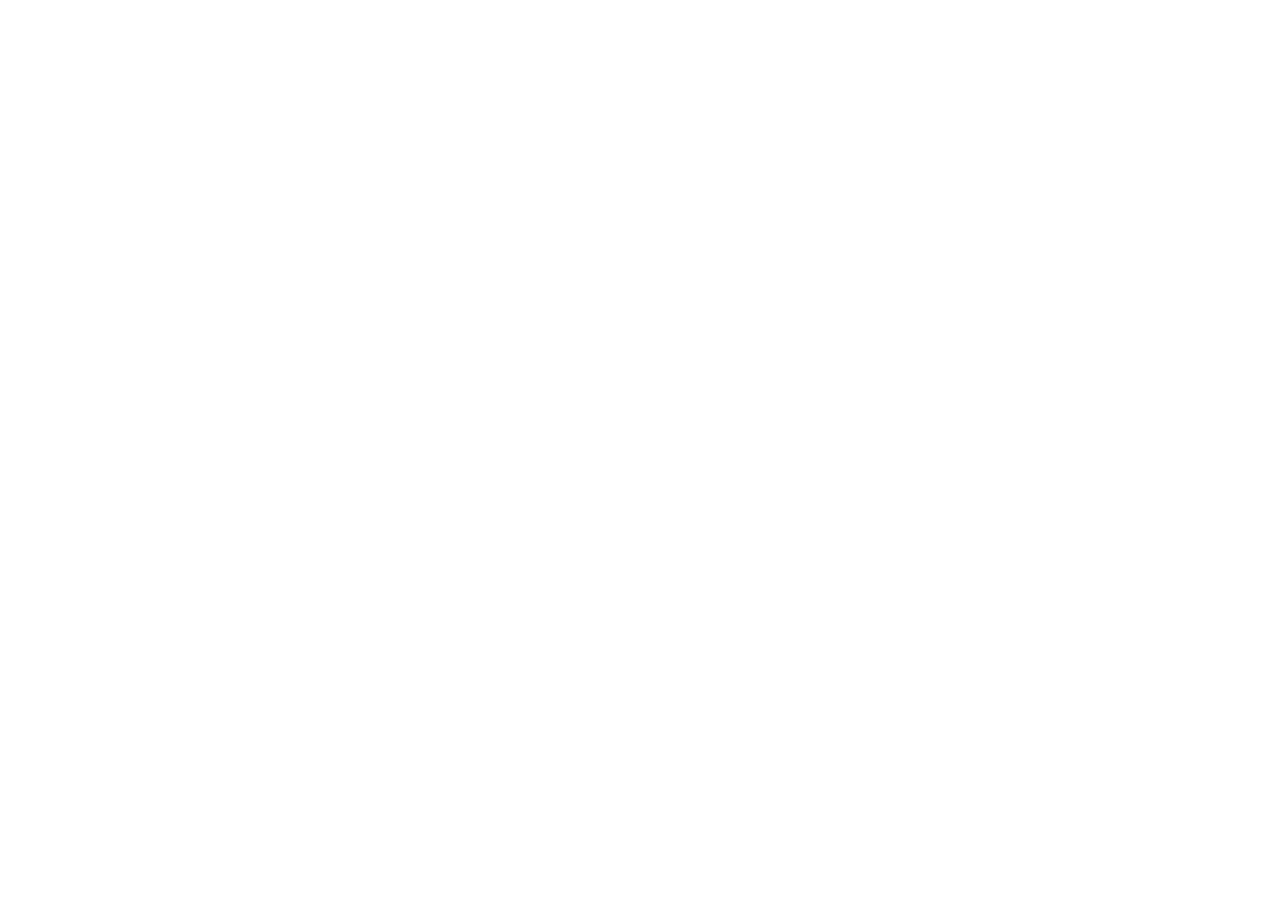
==== admin/index.html @ 60fc9946 "first commit" ====
<!DOCTYPE html>
<html lang="fr">
<head>
  <meta charset="UTF-8">
  <meta name="viewport" content="width=device-width, initial-scale=1.0">
  <meta name="robots" content="noindex, nofollow">
  <title>Administration — GIC SE-NA'A</title>
  <!-- Netlify Identity Widget (authentification admin) -->
  <script src="https://identity.netlify.com/v1/netlify-identity-widget.js"></script>
</head>
<body>
  <!-- Decap CMS (anciennement Netlify CMS) -->
  <script src="https://unpkg.com/decap-cms@^3.0.0/dist/decap-cms.js"></script>
</body>
</html>
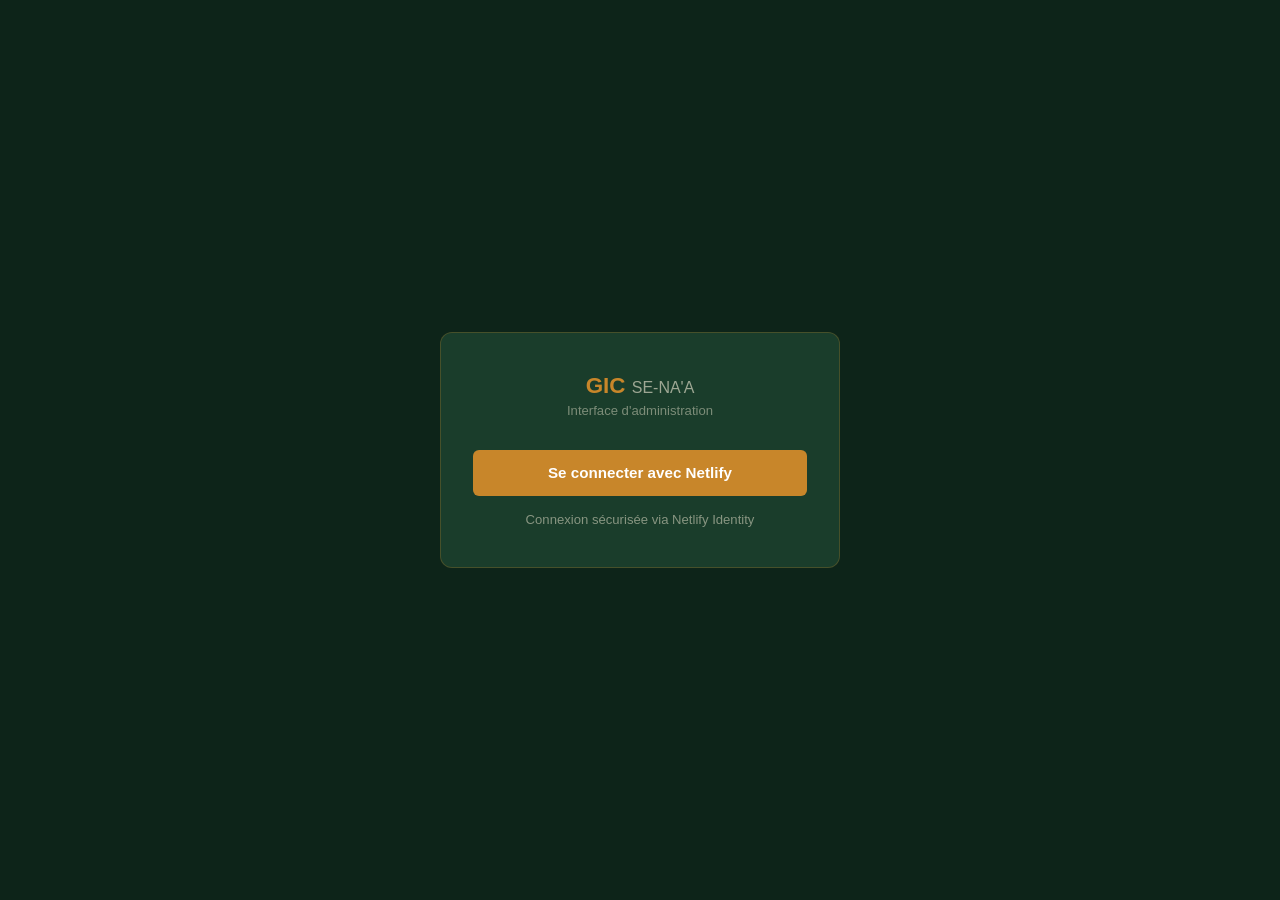
==== commit 7f51039a: "fix: /admin" ====
--- a/admin/index.html
+++ b/admin/index.html
@@ -1,3 +1,22 @@
+<!--  <!DOCTYPE html>
+<html lang="fr">
+<head>
+  <meta charset="UTF-8">
+  <meta name="viewport" content="width=device-width, initial-scale=1.0">
+  <meta name="robots" content="noindex, nofollow">
+  <title>Administration — GIC SE-NA'A</title>
+  <!-- Netlify Identity Widget (authentification admin) -->
+  <!-- <script src="https://identity.netlify.com/v1/netlify-identity-widget.js"></script>
+</head>
+<body>
+  <!-- Decap CMS (anciennement Netlify CMS) 
+  <script src="https://unpkg.com/decap-cms@^3.0.0/dist/decap-cms.js"></script>
+</body>
+</html> -->
+
+
+
+
 <!DOCTYPE html>
 <html lang="fr">
 <head>
@@ -5,11 +24,76 @@
   <meta name="viewport" content="width=device-width, initial-scale=1.0">
   <meta name="robots" content="noindex, nofollow">
   <title>Administration — GIC SE-NA'A</title>
-  <!-- Netlify Identity Widget (authentification admin) -->
-  <script src="https://identity.netlify.com/v1/netlify-identity-widget.js"></script>
+  <style>
+    * { box-sizing: border-box; margin: 0; padding: 0; }
+    body { font-family: 'Segoe UI', sans-serif; background: #0D2419; min-height: 100vh; display: flex; align-items: center; justify-content: center; }
+    .card { background: #1A3D2B; border-radius: 12px; padding: 2.5rem 2rem; width: 100%; max-width: 400px; text-align: center; border: 1px solid rgba(200,134,42,.25); }
+    .logo { font-size: 1.4rem; font-weight: 700; color: #C8862A; margin-bottom: .25rem; }
+    .logo span { color: rgba(245,237,216,.6); font-weight: 400; font-size: 1rem; }
+    .sub { font-size: .82rem; color: rgba(245,237,216,.45); margin-bottom: 2rem; }
+    .netlify-identity-button { display: none !important; }
+    #login-btn {
+      width: 100%; padding: .9rem; background: #C8862A; color: #fff;
+      border: none; border-radius: 6px; font-size: .95rem; font-weight: 700;
+      cursor: pointer; transition: background .2s;
+    }
+    #login-btn:hover { background: #E8A03A; }
+    #msg { margin-top: 1rem; font-size: .82rem; color: rgba(245,237,216,.5); min-height: 1.2em; }
+    #cms-link { display: none; margin-top: 1rem; }
+    #cms-link a { color: #C8862A; font-size: .9rem; font-weight: 600; }
+  </style>
 </head>
 <body>
-  <!-- Decap CMS (anciennement Netlify CMS) -->
-  <script src="https://unpkg.com/decap-cms@^3.0.0/dist/decap-cms.js"></script>
+  <div class="card">
+    <div class="logo">GIC <span>SE-NA'A</span></div>
+    <p class="sub">Interface d'administration</p>
+    <button id="login-btn">Se connecter avec Netlify</button>
+    <p id="msg">Connexion sécurisée via Netlify Identity</p>
+    <div id="cms-link"><a href="/admin/cms.html">→ Accéder au CMS</a></div>
+  </div>
+
+  <script src="https://identity.netlify.com/v1/netlify-identity-widget.js"></script>
+  <script>
+    const btn = document.getElementById('login-btn');
+    const msg = document.getElementById('msg');
+    const cmsLink = document.getElementById('cms-link');
+
+    // Initialisation
+    netlifyIdentity.init({ container: '#login-btn' });
+
+    // Vérifie si déjà connecté
+    netlifyIdentity.on('init', user => {
+      if (user) {
+        msg.textContent = '✅ Connecté : ' + user.email;
+        btn.textContent = 'Accéder au CMS →';
+        btn.onclick = () => window.location.href = '/admin/cms.html';
+        cmsLink.style.display = 'block';
+      }
+    });
+
+    // Après login
+    netlifyIdentity.on('login', user => {
+      msg.textContent = '✅ Connecté : ' + user.email;
+      btn.textContent = 'Accéder au CMS →';
+      btn.onclick = () => window.location.href = '/admin/cms.html';
+      netlifyIdentity.close();
+    });
+
+    // Bouton login
+    btn.addEventListener('click', () => {
+      const user = netlifyIdentity.currentUser();
+      if (!user) {
+        netlifyIdentity.open('login');
+      }
+    });
+
+    // Logout
+    netlifyIdentity.on('logout', () => {
+      msg.textContent = 'Déconnecté.';
+      btn.textContent = 'Se connecter avec Netlify';
+      btn.onclick = null;
+      cmsLink.style.display = 'none';
+    });
+  </script>
 </body>
-</html>
+</html> 
